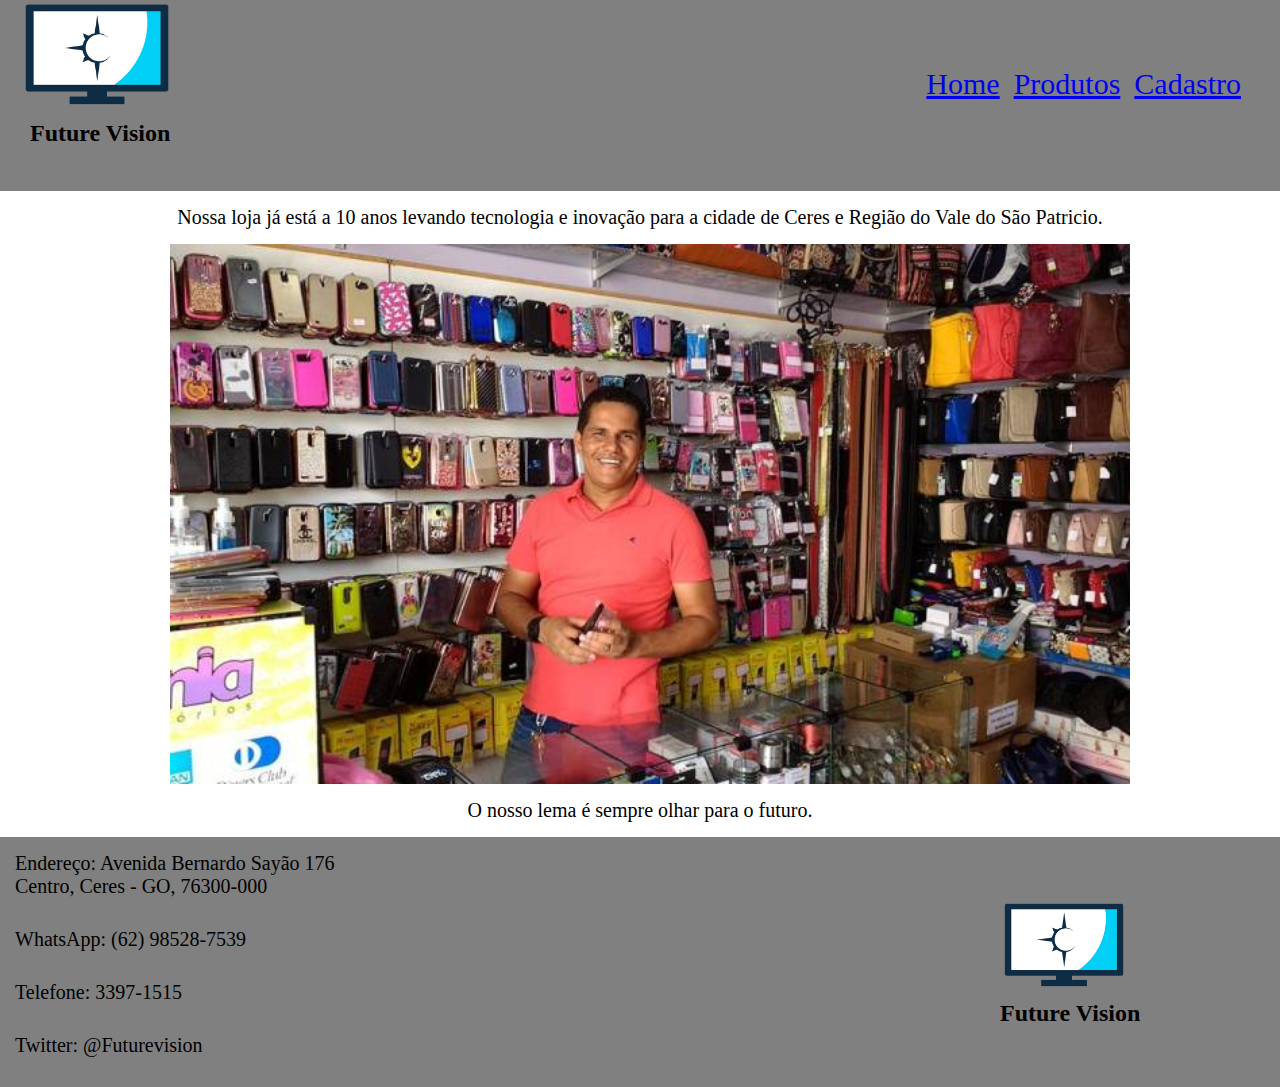
==== index.html @ ff92eb96 "Primeira parte" ====
<html>
    <head>
        <title>Loja Future Vision</title>
        <link rel="stylesheet" href="style.css">
    </head>
    <body>
        <header>
            <div class="cabecario">

                <h1><img class="logo" src="logo.png" alt="Logo da empresa" ></h1>
                <h2 class="titulo-logo"> Future Vision</h2>

                <nav>
                    <ul class="container">
                        <li class="link"><a href="index.html">Home</a></li>
                        <li class="link"><a href="produtos.html">Produtos</a></li>
                        <li class="link"><a href="cadastro.html">Cadastro</a></li>
                    </ul>
                </nav>
            </div>
        </header>
        <main>
            <p class="txt">Nossa loja já está a 10 anos levando tecnologia e inovação para a cidade de Ceres e 
                Região do Vale do São Patricio.
            </p>
            <img class="atendente" src="atendente.jpg" alt="Atedente da nossa loja">

            <p class="txt">O nosso lema é sempre olhar para o futuro. </p>
        </main>
        <footer>
            <div class="roda-pe">
                <p class="roda-texto">Endereço: Avenida Bernardo Sayão 176  <br>Centro, Ceres - GO, 76300-000 <p>
                <p class="roda-texto">WhatsApp: (62) 98528-7539</p>
                <p class="roda-texto">Telefone: 3397-1515<p>
                <img class="logo-roda" src="logo.png" alt="Logo da empresa" >
                <h2 class="titulo-rodape"> Future Vision</h2>
                <p class="roda-texto">Twitter: @Futurevision</p>
            </div>
		</footer>
    </body>
</html>
---- style.css ----
* {
    margin: 0;
    padding: 0;
    box-sizing: border-box;
}

.cabecario{
    width: 100%;
    background: gray;
}
.logo{
    width: 12%;
    position: relative;
    left: 20;

}

.titulo-logo{
    padding-top: 10px;
    padding-left: 30px;
}

.container{
    display: flex;
    justify-content: end;
    list-style-type: none
    

}


.container li{
    position: relative;
    bottom: 90;
    right: 25px;
    text-align: center;
    margin-top: 10px;
    padding-right: 14px;

}

.link{
    font-size: 30px;
}

.txt{
    text-align: center;
    font-size: 20px;
    padding: 15px;
}

.atendente{
    position: relative;
    left: 170px;
    width: 75%;
}

.roda-pe{
    display: flex;
    flex-direction: column;
    width: 100%;
    height: 250px;
    background: gray;

}
.roda-texto{
    font-size: 20;
    padding: 15px;
}
.logo-roda{
    justify-content: end;
    width: 10%;
    position: absolute;
    left: 1000px;
    top: 900;
}

.titulo-rodape{
    position: absolute;
    left: 1000px;
    top: 1000;
}

/* fim da primeira pagina */

.produtos{
    float: left;
    flex-direction: column;
    width: 1000px;
    margin: 0 auto;
    padding-bottom: 50px ;
    padding-top: 50px;
    list-style-type: none
    

}

.produto-1, .produto-2, .produto-3{
    width: 1000;
    height: 320px;


}

.produtos li{
    float: left;
    box-sizing: border-box;
    border: 3px solid #000000;
    border-radius: 10px;
    text-align: center;
    width: 30%;
    margin-left: 30px;
    margin-right: 20px;
    margin-bottom: 20px;
    padding-bottom: 10px;

}

.img-prod{
    width: 80%;
}

.desc{
    margin-right: 8%;
    margin-bottom: 5%;
    font-size: 20px;
    text-align: justify;
    margin-right: 20px;
    margin-left: 10px;

}
.botao{
    text-align: center;
    font: 25;
    text-transform: uppercase;
    color: gray;
}
/* cadastro */
.nome, .email, .telefone, .idade .senha .login-user {
    display: block;
    font-size: 20px;
    margin-bottom: 10px;
}



.label-padrao{
    padding-right: 10px;
}
.input-number{
    width: 7px;
    margin-bottom: 10px;
    padding: 5px 20px;
}

.input-padrao{
   display: block;
   width: 50%;
   margin-bottom: 20px;
   padding: 10px 25px;
   margin-left: 2px;
}

.endereco-rua, .endereco-cidade{
    display: inline;
    font-size: 20px;
    margin-bottom: 10px;
    margin-left: 2px;
}

.complemento, .cep{
    display: block;
    font-size: 20px;
    margin-bottom: 10px;
    margin-left: 2px;
}

.input-rua-bairro, .input-senha, .input-login{
    width: 25%;
    margin-bottom: 10px;
    padding: 5px 13px;
}
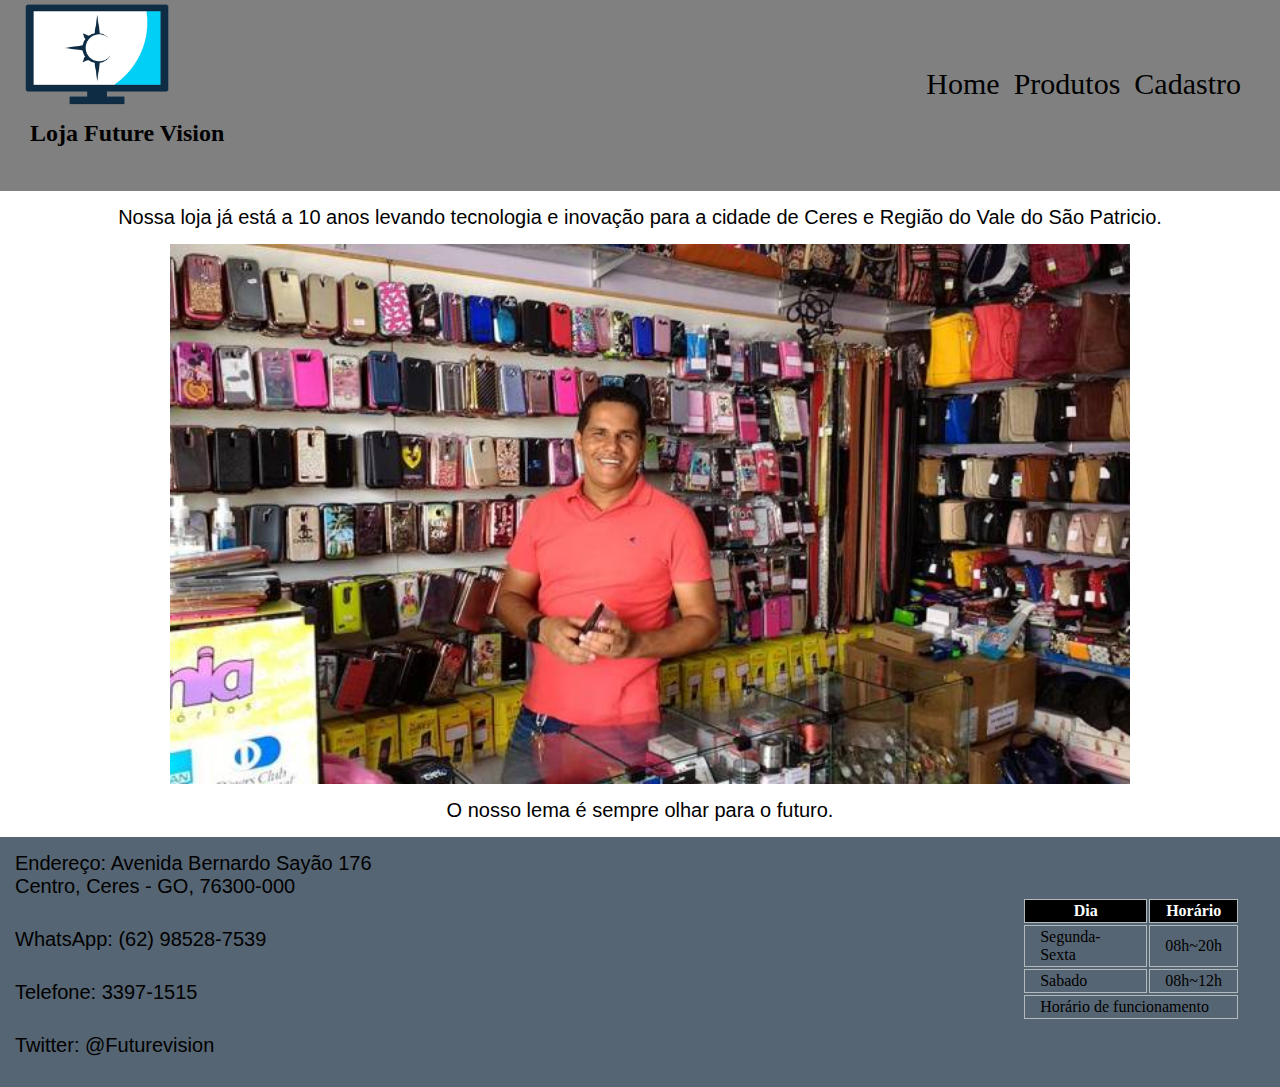
==== commit ac233079: "primeiro commit" ====
--- a/index.html
+++ b/index.html
@@ -8,7 +8,7 @@
             <div class="cabecario">
 
                 <h1><img class="logo" src="logo.png" alt="Logo da empresa" ></h1>
-                <h2 class="titulo-logo"> Future Vision</h2>
+                <h2 class="titulo-logo"> Loja Future Vision</h2>
 
                 <nav>
                     <ul class="container">
@@ -32,9 +32,32 @@
                 <p class="roda-texto">Endereço: Avenida Bernardo Sayão 176  <br>Centro, Ceres - GO, 76300-000 <p>
                 <p class="roda-texto">WhatsApp: (62) 98528-7539</p>
                 <p class="roda-texto">Telefone: 3397-1515<p>
-                <img class="logo-roda" src="logo.png" alt="Logo da empresa" >
-                <h2 class="titulo-rodape"> Future Vision</h2>
                 <p class="roda-texto">Twitter: @Futurevision</p>
+
+                <div class="tabela">
+
+                    <table>
+                        <thead>
+                            <tr>
+                                <th>Dia</th>
+                                <th>Horário</th>
+                            </tr>
+                        </thead>
+                        <tbody>
+                            <tr>
+                                <td>Segunda-Sexta</td>
+                                <td>08h~20h</td>
+                            </tr>
+                            <tr>
+                                <td>Sabado</td>
+                                <td>08h~12h</td>
+                            </tr>
+                            <tr>
+                                <td colspan="5">Horário de funcionamento</td> 
+                            </tr>
+                        </tbody>
+                    </table>
+                </div>
             </div>
 		</footer>
     </body>
--- a/style.css
+++ b/style.css
@@ -37,8 +37,13 @@
     margin-top: 10px;
     padding-right: 14px;
 
-}
-
+    
+}
+
+.container a{
+    color: #000000;
+    text-decoration: none;
+}
 .link{
     font-size: 30px;
 }
@@ -47,6 +52,7 @@
     text-align: center;
     font-size: 20px;
     padding: 15px;
+    font-family: Arial, Helvetica, sans-serif;
 }
 
 .atendente{
@@ -60,12 +66,13 @@
     flex-direction: column;
     width: 100%;
     height: 250px;
-    background: gray;
+    background: #566573;
 
 }
 .roda-texto{
     font-size: 20;
     padding: 15px;
+    font-family: Arial, Helvetica, sans-serif;
 }
 .logo-roda{
     justify-content: end;
@@ -80,6 +87,30 @@
     left: 1000px;
     top: 1000;
 }
+
+
+.tabela{
+    display: flex;
+    align-self: end;
+    position: relative;
+    bottom: 180px;
+    right: 20px;
+
+}
+
+table{
+    margin: 2% 20px 2% 2%;
+}
+thead{
+    background: black;
+    color: white;
+    font-weight: bold;
+}
+td, th{
+    border: 1px #B2BABB  solid;
+    padding: 2px 15px;
+}
+
 
 /* fim da primeira pagina */
 
@@ -95,12 +126,18 @@
 
 }
 
-.produto-1, .produto-2, .produto-3{
+.produto-1, .produto-2, .produto-3, .ds{
     width: 1000;
     height: 320px;
 
 
 }
+
+.produto-1 a, .produto-2 a , .produto-3 a{
+    text-decoration: none;
+    color: gray;
+}
+
 
 .produtos li{
     float: left;
@@ -116,19 +153,22 @@
 
 }
 
-.img-prod{
-    width: 80%;
-}
-
 .desc{
+    position: relative;
+    top: 50px;
     margin-right: 8%;
     margin-bottom: 5%;
     font-size: 20px;
     text-align: justify;
     margin-right: 20px;
     margin-left: 10px;
-
-}
+    font-family: Arial, Helvetica, sans-serif;
+
+}
+
+
+
+
 .botao{
     text-align: center;
     font: 25;
@@ -136,21 +176,32 @@
     color: gray;
 }
 /* cadastro */
-.nome, .email, .telefone, .idade .senha .login-user {
+
+.titulo-form{
+    text-align: center;
+    padding-bottom: 20px;
+}
+
+.nome, .email, .telefone, .nascimento .senha .login-user {
     display: block;
     font-size: 20px;
     margin-bottom: 10px;
 }
 
+.titulo-endereco, .titulo-dados, .user-create{
+    padding-bottom: 20px;
+    padding-top: 20px;
+}
 
 
 .label-padrao{
     padding-right: 10px;
+    margin-left: 10px;
 }
 .input-number{
-    width: 7px;
-    margin-bottom: 10px;
-    padding: 5px 20px;
+    width: 20px;
+    margin-bottom: 10px;
+    padding: 10px 20px;
 }
 
 .input-padrao{
@@ -158,7 +209,7 @@
    width: 50%;
    margin-bottom: 20px;
    padding: 10px 25px;
-   margin-left: 2px;
+   margin-left: 10px;
 }
 
 .endereco-rua, .endereco-cidade{
@@ -183,8 +234,161 @@
 
 
 
-
-
-
-
-
+.botao-submit{
+    padding: 8px 30px 8px 30px;
+    margin-top: 25px;
+    margin-left: 42%;
+    background-color: yellow;
+}
+
+/* 3ds*/
+
+.produtos-list{
+    float: left;
+    flex-direction: column;
+    width: 1000px;
+    margin: 0 auto;
+    padding-bottom: 50px ;
+    padding-top: 50px;
+    list-style-type: none
+    
+
+}
+
+
+.produtos-list li{
+    float: left;
+    box-sizing: border-box;
+    border: 3px solid #000000;
+    border-radius: 10px;
+    text-align: center;
+    width: 30%;
+    margin-left: 30px;
+    margin-right: 20px;
+    margin-bottom: 20px;
+    padding-bottom: 10px;
+
+}
+
+.titilo-produto{
+    padding-bottom: 10px;
+    padding-top: 15px;
+}
+
+.img-prod{
+    width: 80%;
+}
+
+
+.preco{
+    padding-top: 30px;
+
+    font-size: 20px;
+
+
+}
+
+ .ds{
+    width: 1000;
+    height: 320px;
+
+}
+
+.compra{
+    display: flex;
+    position: relative;
+    top: 320px;
+    right: 890px;
+}
+
+.quantidade{
+    display: flex;
+    position: relative;
+    top: 295px;
+    right: 700px;
+    
+}
+.input-quanti{
+    margin-left: 5px;
+}
+
+.botao-compra{
+    position: relative;
+    top: 270px;
+    right: 450px;
+    padding: 8px 30px 8px 30px;
+    background-color: yellow;
+}
+/*Notebook */
+
+.conta-note{
+    display: flex;
+    position: relative;
+    top: 360px;
+    right: 890px;
+}
+
+
+.botao-compra-note{
+    position: relative;
+    top: 305px;
+    right: 450px;
+    padding: 8px 30px 8px 30px;
+    background-color: yellow;
+}
+
+.desc-note{
+    margin-right: 8%;
+    margin-bottom: 5%;
+    font-size: 20px;
+    text-align: justify;
+    margin-right: 20px;
+    margin-left: 10px;
+
+}
+
+.preco-note{
+    position: relative;
+    bottom: 28px;
+    font-size: 20px;
+}
+
+.quantidade-note{
+    display: flex;
+    position: relative;
+    top: 335px;
+    right: 700px;
+}
+    
+
+/*Smartphone*/
+
+.preco-smartphone{
+    position: relative;
+    bottom: 28px;
+    font-size: 20px;
+}
+
+
+.conta-smart{
+    display: flex;
+    position: relative;
+    top: 310px;
+    right: 890px;
+}
+
+.botao-compra-smart{
+    position: relative;
+    top: 260px;
+    right: 450px;
+    padding: 8px 30px 8px 30px;
+    background-color: yellow;
+}
+
+.quantidade-smart{
+    display: flex;
+    position: relative;
+    top: 290px;
+    right: 700px;
+    
+}
